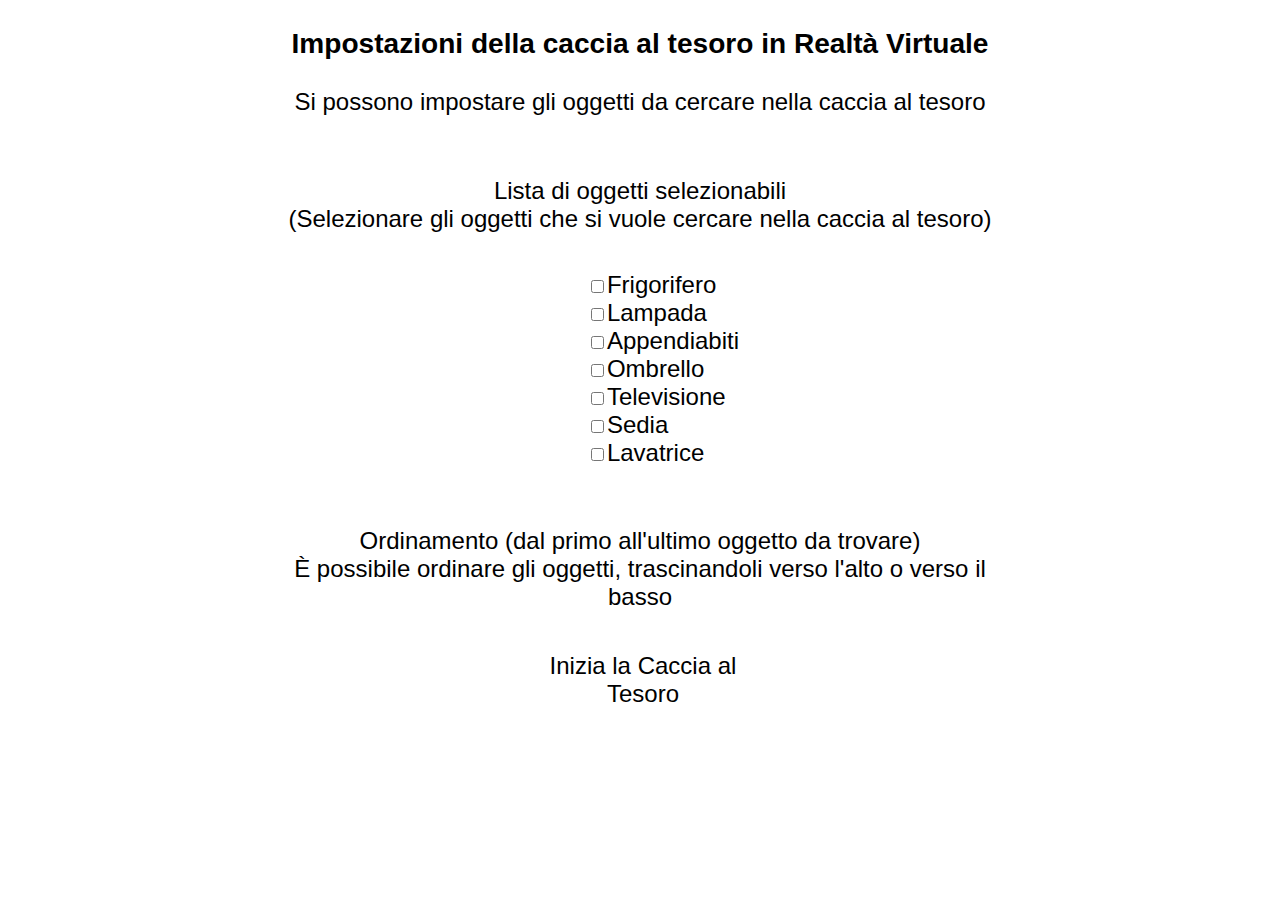
==== index.html @ 2425ab36 "increased font size" ====
<!DOCTYPE html>
<html>
    <head>
        <title> Impostazioni Caccia al Tesoro </title>
        <script src='config.js'></script>
        <script src='jquery-3.1.1.js'></script>
        <script src='jquery-ui-1.12.1.custom/jquery-ui.js'></script>
        <script src="jquery.ui.touch-punch.min.js"></script>
        <link rel='stylesheet' href='jquery-ui-1.12.1.custom/jquery-ui.css'>
        <link rel='stylesheet' href='settings.css'>
    </head>
    <body>
        <div class='page-container'>

            <div class='page-header'>
                <h3>Impostazioni della caccia al tesoro in Realt&agrave; Virtuale</h3>
                Si possono impostare gli oggetti da cercare nella caccia al tesoro
            </div>

            <div class='object-container'>
                <div class='page-header'>
                    Lista di oggetti selezionabili <br/>
                    (Selezionare gli oggetti che si vuole cercare nella caccia al tesoro) <br/>
                </div>
                <div id='componentList' class='list'>
                </div>
            </div>

            <div id='orderingPanel' class='object-container'>
                <div class='page-header'>
                    Ordinamento (dal primo all'ultimo oggetto da trovare) <br/>
                    &Egrave; possibile ordinare gli oggetti, trascinandoli verso l'alto o verso il basso
                </div>
                <ul id='sortableObjects' class='ordering-list'>
                </ul>
            </div>


            <div class='start-button' id='startButton' disabled='true'>
                Inizia la Caccia al Tesoro
            </div>

        </div>

        <script type='text/javascript'>

            // This will make the object list sortable
            $('#sortableObjects').sortable();
            $('#sortableObjects').disableSelection();

            // ADDING OBJECTS TO THE OBJECTS LIST
            for(component in objectLibrary){
                var newComponent = $("<input id=\""+objectLibrary[component]+"\" class=\"object-checkbox\" type=\"checkbox\" name=\""+objectLibrary[component]+"\" value=\""+component+"\">"+component+"<br>");
                newComponent.appendTo('#componentList');
            }

            // CHECK SELECTED OBJECT LIMIT
            // commented out, since we do not use this for now
            /*
            $('input.object-checkbox').on('change', function(evt) {
               if($(this).siblings(':checked').length >= objectLimit) {
                   this.checked = false;
               }
            });*/

            // When an object is selected, it must be added to the object list
            // If and object is not selected, it must be removed
            $('input.object-checkbox').on('change', function(evt) {
                if($(this).is(':checked')){
                    // adding object to the list
                    var newComponent = $("<li class=\"sortableObject ui-state-default\" id=\"sortable"+objectLibrary[$(this).val()]+"\"> <span class=\"ui-icon ui-icon-arrowthick-2-n-s\"></span>"+$(this).val()+"</li>");
                    newComponent.appendTo('#sortableObjects');
                }
                else{
                    // removing from the list
                    $("#sortable"+objectLibrary[$(this).val()]).remove()
                }
            });

            // Activates / deactivates the start button
            // Activate it when there is at least one object in the Treasure Hunt
            $('input.object-checkbox').on('change', function(evt) {
                if($('input.object-checkbox:checked').length == 0){
                    // then disable the start button
                    $('#startButton').attr("disabled", true)
                }
                else{
                    // enable the button
                    $('#startButton').attr("disabled", false)
                }
            });


            // Redirect to the Treasure Hunt
            $('#startButton').on('click', function(evt) {
                // building parameters
                if(!$(this).attr('disabled')){
                    selectedObjectsArray = new Array()
                    $('#orderingPanel').find('li').each(function(){
                        var object = $(this)
                        selectedObjectsArray.push(object.attr('id').replace('sortable', ''))
                    });
                    // redirect
                    window.location="./webapp/webapp.html?objects="+selectedObjectsArray.join(',')
                }
            });
        </script>
    </body>
</html>
---- settings.css ----
.page-container{
    width: 60%;
    margin: 0 auto;
    font-size: 150%;
    font-family: sans-serif;
}

.page-header{
    text-align: center
}

.object-container{
    margin-top: 8%;
}

.list{
    margin-top: 5%;
    margin-left: 43%;
}

.ordering-list{
    margin-top: 5%;
    margin-left: 35%;
    width: 20%;
}

.start-button{
    text-align: center;
    border-style: solid;
    border-color: #000000;
    width: 30%;
    margin-left: 35%;
}

.start-button[disabled]{
    border-color: #ffffff
}

.start-button:hover[disabled]{
    border-color: #ffffff;
    background-color: #ffffff;
}

.start-button:hover{
    border-color: #FF0000;
    background-color: #FFA07A;
    -o-transition:.5s;
    -ms-transition:.5s;
    -moz-transition:.5s;
    -webkit-transition:.5s;
    /* ...and now for the proper property */
    transition:.5s;
}
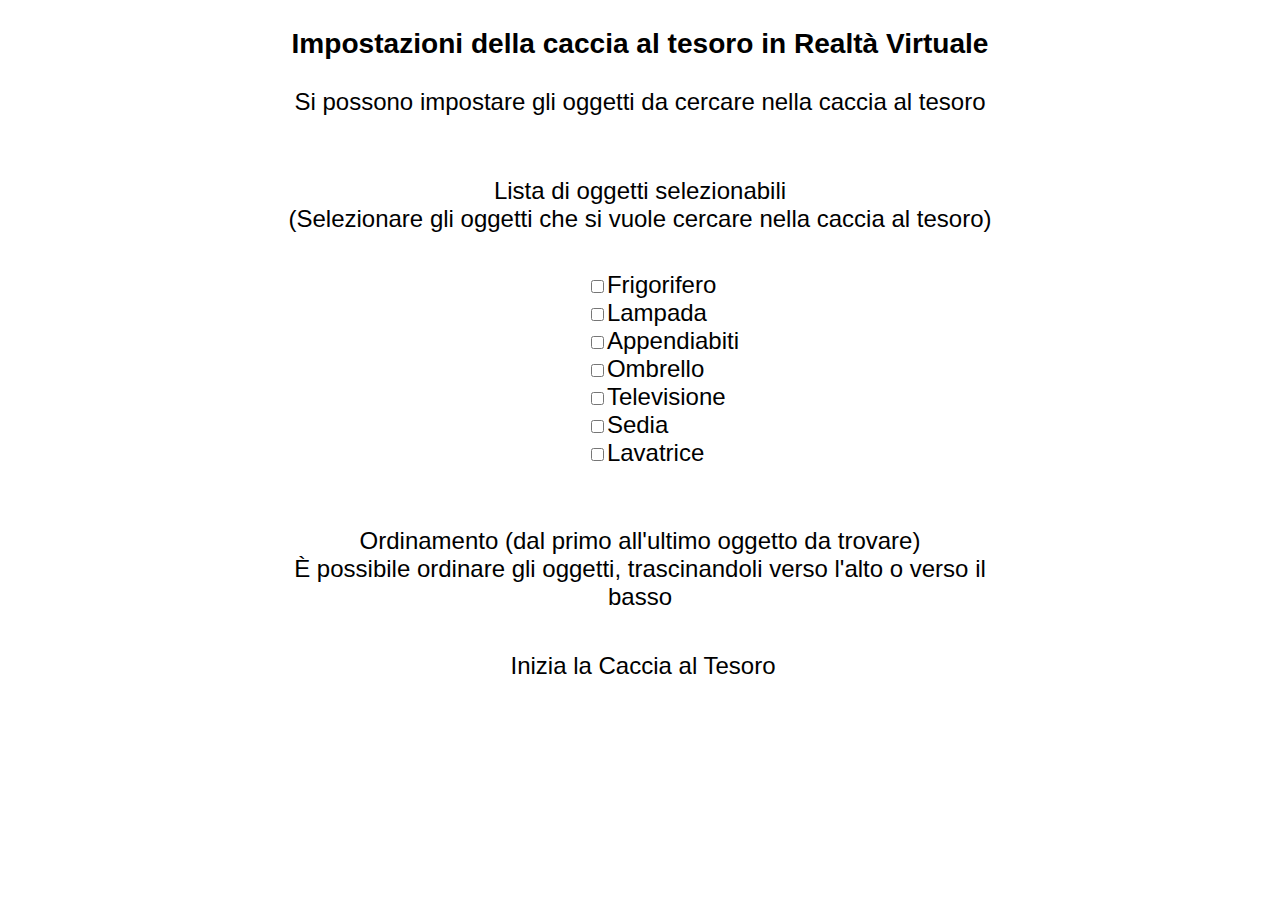
==== commit b9817a64: "improved format for desktop and for mobile" ====
--- a/index.html
+++ b/index.html
@@ -5,7 +5,7 @@
         <script src='config.js'></script>
         <script src='jquery-3.1.1.js'></script>
         <script src='jquery-ui-1.12.1.custom/jquery-ui.js'></script>
-        <script src="jquery.ui.touch-punch.min.js"></script>
+        <script src='jquery.ui.touch-punch.min.js'></script>
         <link rel='stylesheet' href='jquery-ui-1.12.1.custom/jquery-ui.css'>
         <link rel='stylesheet' href='settings.css'>
     </head>
--- a/settings.css
+++ b/settings.css
@@ -20,16 +20,16 @@
 
 .ordering-list{
     margin-top: 5%;
-    margin-left: 35%;
-    width: 20%;
+    margin-left: 30%;
+    width: 30%;
 }
 
 .start-button{
     text-align: center;
     border-style: solid;
     border-color: #000000;
-    width: 30%;
-    margin-left: 35%;
+    width: 40%;
+    margin-left: 30%;
 }
 
 .start-button[disabled]{
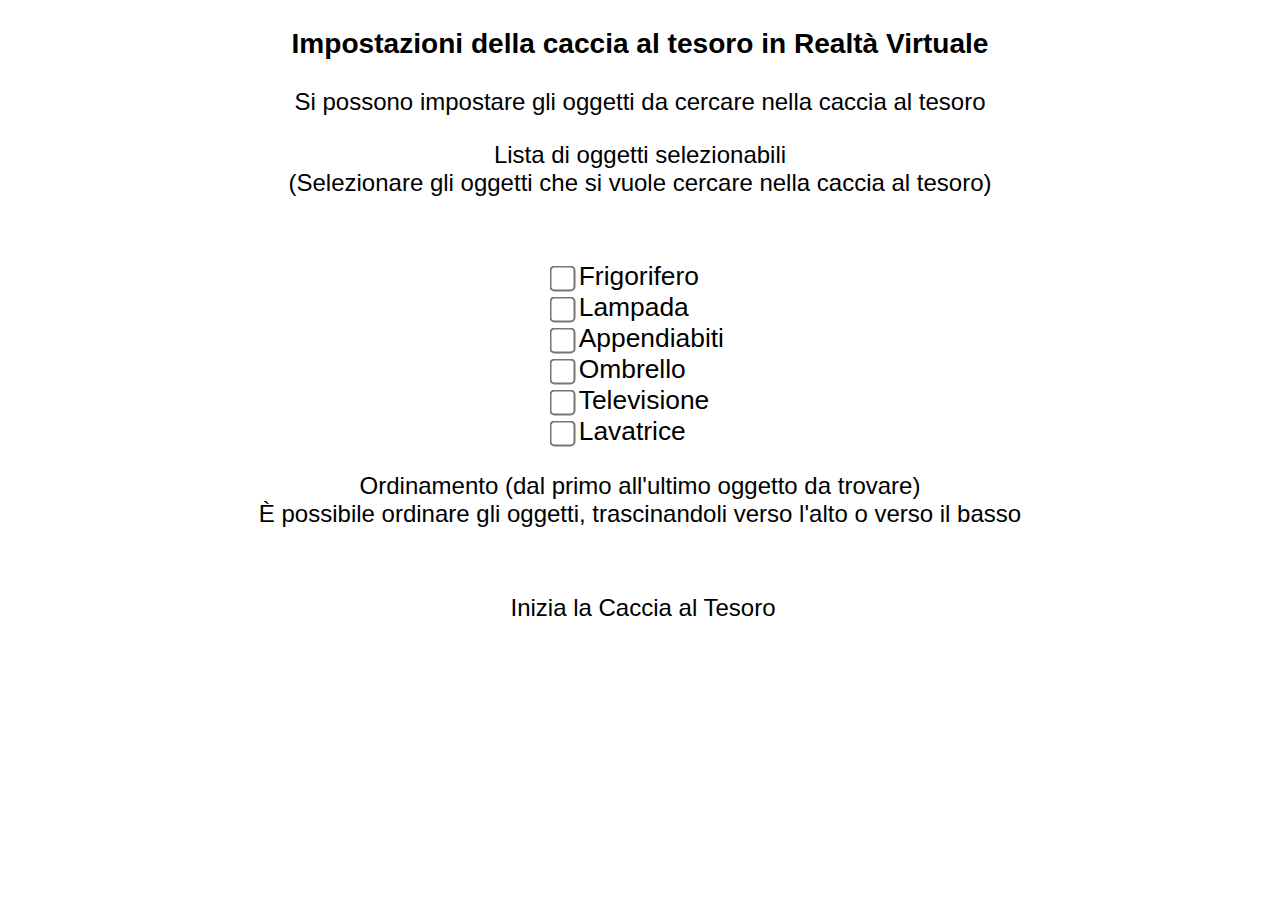
==== commit 4237b668: "mobile improvement try" ====
--- a/index.html
+++ b/index.html
@@ -50,7 +50,7 @@
 
             // ADDING OBJECTS TO THE OBJECTS LIST
             for(component in objectLibrary){
-                var newComponent = $("<input id=\""+objectLibrary[component]+"\" class=\"object-checkbox\" type=\"checkbox\" name=\""+objectLibrary[component]+"\" value=\""+component+"\">"+component+"<br>");
+                var newComponent = $("<input id=\""+objectLibrary[component]+"\" class=\"object-checkbox\" type=\"checkbox\" name=\""+objectLibrary[component]+"\" value=\""+component+"\"><label class=\"checkboxtext\">"+component+"</label><br>");
                 newComponent.appendTo('#componentList');
             }
 
@@ -68,7 +68,7 @@
             $('input.object-checkbox').on('change', function(evt) {
                 if($(this).is(':checked')){
                     // adding object to the list
-                    var newComponent = $("<li class=\"sortableObject ui-state-default\" id=\"sortable"+objectLibrary[$(this).val()]+"\"> <span class=\"ui-icon ui-icon-arrowthick-2-n-s\"></span>"+$(this).val()+"</li>");
+                    var newComponent = $("<li class=\"sortableObject ui-state-default\" id=\"sortable"+objectLibrary[$(this).val()]+"\"> <span class=\"ui-icon ui-icon-arrowthick-2-n-s checkboxtext\"></span>"+$(this).val()+"</li>");
                     newComponent.appendTo('#sortableObjects');
                 }
                 else{
--- a/settings.css
+++ b/settings.css
@@ -1,5 +1,5 @@
 .page-container{
-    width: 60%;
+    width: 100%;
     margin: 0 auto;
     font-size: 150%;
     font-family: sans-serif;
@@ -10,7 +10,7 @@
 }
 
 .object-container{
-    margin-top: 8%;
+    margin-top: 2%;
 }
 
 .list{
@@ -50,4 +50,22 @@
     -webkit-transition:.5s;
     /* ...and now for the proper property */
     transition:.5s;
-}+}
+
+input[type=checkbox]{
+    /* Double-sized Checkboxes */
+  -ms-transform: scale(2); /* IE */
+  -moz-transform: scale(2); /* FF */
+  -webkit-transform: scale(2); /* Safari and Chrome */
+  -o-transform: scale(2); /* Opera */
+  padding: 10px;
+}
+
+/* Might want to wrap a span around your checkbox text */
+.checkboxtext
+{
+  /* Checkbox text */
+  font-size: 110%;
+  display: inline;
+  margin-left: 1%;
+}
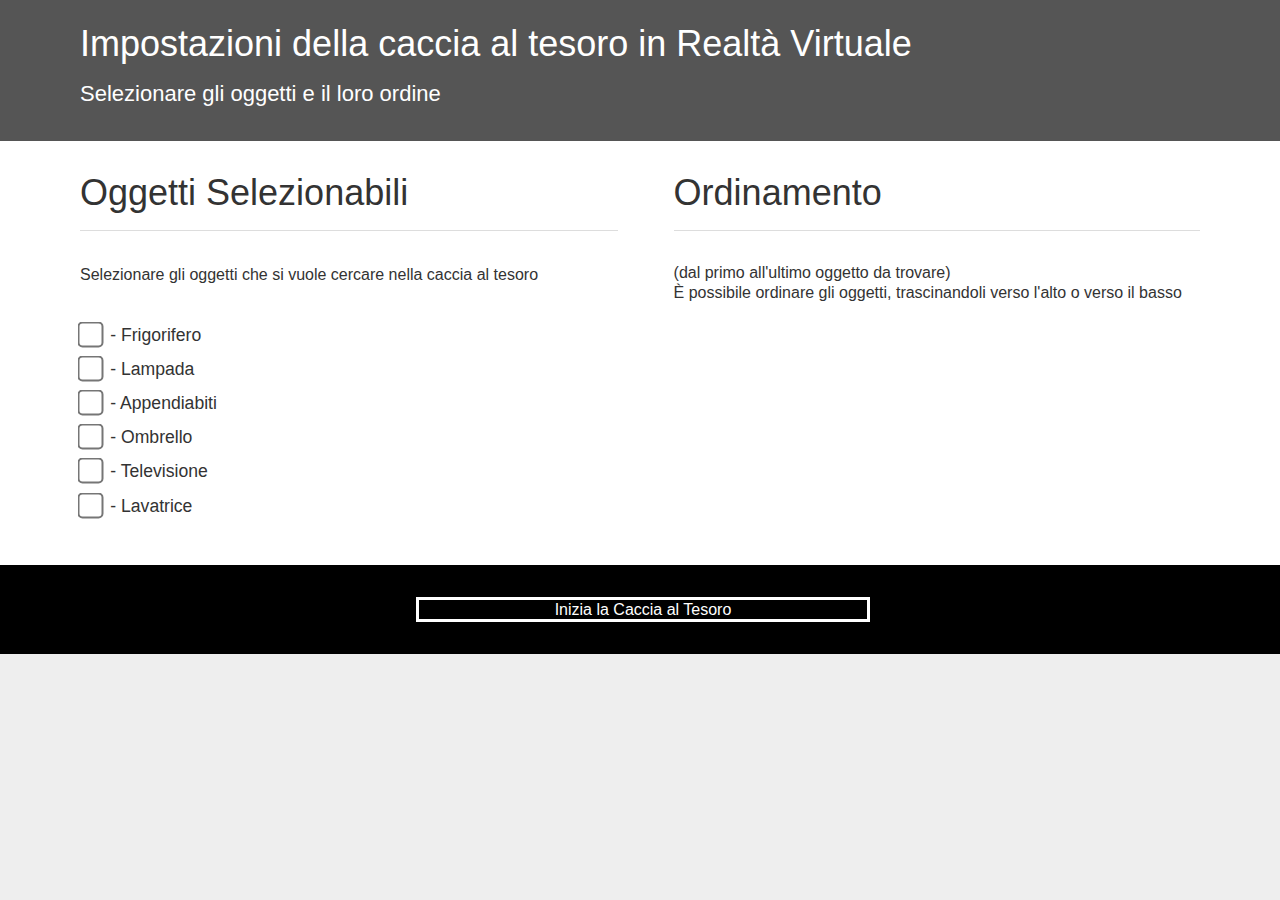
==== commit d0d8fc70: "added fancy style" ====
--- a/index.html
+++ b/index.html
@@ -12,32 +12,42 @@
     <body>
         <div class='page-container'>
 
-            <div class='page-header'>
-                <h3>Impostazioni della caccia al tesoro in Realt&agrave; Virtuale</h3>
-                Si possono impostare gli oggetti da cercare nella caccia al tesoro
-            </div>
-
-            <div class='object-container'>
-                <div class='page-header'>
-                    Lista di oggetti selezionabili <br/>
-                    (Selezionare gli oggetti che si vuole cercare nella caccia al tesoro) <br/>
-                </div>
-                <div id='componentList' class='list'>
+            <div class='header'>
+                <div class='container'>
+                    <div class='header-heading'>
+                        <h1>Impostazioni della caccia al tesoro in Realt&agrave; Virtuale</h1>
+                        <h3>Selezionare gli oggetti e il loro ordine</h3>
+                    </div>
                 </div>
             </div>
 
-            <div id='orderingPanel' class='object-container'>
-                <div class='page-header'>
-                    Ordinamento (dal primo all'ultimo oggetto da trovare) <br/>
-                    &Egrave; possibile ordinare gli oggetti, trascinandoli verso l'alto o verso il basso
+            <div class='content'>
+                <div class='container'>
+                    <div class='main'>
+                        <h1>Oggetti Selezionabili</h1>
+                        <hr>
+                        <p> Selezionare gli oggetti che si vuole cercare nella caccia al tesoro </p>
+                        <div id='componentList' class='list'>
+                        </div>
+                    </div>
+                    <div class='aside'>
+                        <h1>Ordinamento</h1>
+                        <hr>
+                        (dal primo all'ultimo oggetto da trovare) <br/>
+                        &Egrave; possibile ordinare gli oggetti, trascinandoli verso l'alto o verso il basso
+                        <ul id='sortableObjects' class='ordering-list'>
+                        </ul>
+                    </div>
                 </div>
-                <ul id='sortableObjects' class='ordering-list'>
-                </ul>
+                        
             </div>
 
-
-            <div class='start-button' id='startButton' disabled='true'>
-                Inizia la Caccia al Tesoro
+            <div class='footer'>
+                <div class='container'>
+                    <div class='start-button' id='startButton' disabled='true'>
+                            Inizia la Caccia al Tesoro
+                    </div>
+                </div>
             </div>
 
         </div>
@@ -50,7 +60,7 @@
 
             // ADDING OBJECTS TO THE OBJECTS LIST
             for(component in objectLibrary){
-                var newComponent = $("<input id=\""+objectLibrary[component]+"\" class=\"object-checkbox\" type=\"checkbox\" name=\""+objectLibrary[component]+"\" value=\""+component+"\"><label class=\"checkboxtext\">"+component+"</label><br>");
+                var newComponent = $("<input id=\""+objectLibrary[component]+"\" class=\"object-checkbox\" type=\"checkbox\" name=\""+objectLibrary[component]+"\" value=\""+component+"\"><label class=\"checkboxtext\"> - "+component+"</label><br>");
                 newComponent.appendTo('#componentList');
             }
 
--- a/settings.css
+++ b/settings.css
@@ -1,27 +1,250 @@
-.page-container{
+/* -----------------------
+Base styles
+------------------------*/
+
+body
+{
+    margin: 0;
+    padding: 0;
+    color: #333;
+    background-color: #eee;
+    font: 1em/1.2 "Helvetica Neue", Helvetica, Arial, Geneva, sans-serif;
+}
+
+h1,h2,h3,h4,h5,h6
+{
+    margin: 0 0 .5em;
+    font-weight: 500;
+    line-height: 1.1;
+}
+
+h1 { font-size: 2.25em; } /* 36px */
+h2 { font-size: 1.75em; } /* 28px */
+h3 { font-size: 1.375em; } /* 22px */
+h4 { font-size: 1.125em; } /* 18px */
+h5 { font-size: 1em; } /* 16px */
+h6 { font-size: .875em; } /* 14px */
+
+p
+{
+    margin: 0 0 1.5em;
+    line-height: 1.5;
+}
+
+blockquote
+{
+    padding: 1em 2em;
+    margin: 0 0 2em;
+    border-left: 5px solid #eee;
+}
+
+hr
+{
+    height: 0;
+    margin-top: 1em;
+    margin-bottom: 2em;
+    border: 0;
+    border-top: 1px solid #ddd;
+}
+
+table
+{
+    background-color: transparent;
+    border-spacing: 0;
+    border-collapse: collapse;
+    border-top: 1px solid #ddd;
+}
+
+th, td
+{
+    padding: .5em 1em;
+    vertical-align: top;
+    text-align: left;
+    border-bottom: 1px solid #ddd;
+}
+
+a:link { color: royalblue; }
+a:visited { color: purple; }
+a:focus { color: black; }
+a:hover { color: green; }
+a:active { color: red; }
+
+/* -----------------------
+Layout styles
+------------------------*/
+
+.container
+{
+    max-width: 70em;
+    margin: 0 auto;
+}
+
+.header
+{
+    color: #fff;
+    background: #555;
+    padding: 1em 1.25em;
+}
+
+.header-heading { margin: 0; }
+
+.nav-bar
+{
+    background: #000;
+    padding: 0;
+}
+
+.content
+{
+    overflow: hidden;
+    padding: 1em 1.25em;
+    background-color: #fff;
+}
+
+.main, .aside
+{
+    margin-bottom: 1em;
+}
+
+.footer
+{
+    color: #fff;
+    background: #000;
+    padding: 1em 1.25em;
+}
+
+/* -----------------------
+Nav
+------------------------*/
+
+.nav
+{
+    margin: 0;
+    padding: 0;
+    list-style: none;
+}
+
+.nav li
+{
+    display: inline;
+    margin: 0;
+}
+
+.nav a
+{
+    display: block;
+    padding: .7em 1.25em;
+    color: #fff;
+    text-decoration: none;
+    border-bottom: 1px solid gray;
+}
+
+.nav a:link { color: white; }
+.nav a:visited { color: white; }
+
+.nav a:focus
+{
+    color: black;
+    background-color: white;
+}
+
+.nav a:hover
+{
+    color: white;
+    background-color: green;
+}
+
+.nav a:active
+{
+    color: white;
+    background-color: red;
+}
+
+/* -----------------------
+Single styles
+------------------------*/
+
+.img-responsive { max-width: 100%; }
+
+.btn
+{
+    color: #fff !important;
+    background-color: royalblue;
+    border-color: #222;
+    display: inline-block;
+    padding: .5em 1em;
+    margin-bottom: 0;
+    font-weight: 400;
+    line-height: 1.2;
+    text-align: center;
+    white-space: nowrap;
+    vertical-align: middle;
+    cursor: pointer;
+    border: 1px solid transparent;
+    border-radius: .2em;
+    text-decoration: none;
+}
+
+.btn:hover
+{
+    color: #fff !important;
+    background-color: green;
+}
+
+.btn:focus
+{
+    color: #fff !important;
+    background-color: black;
+}
+
+.btn:active
+{
+    color: #fff !important;
+    background-color: red;
+}
+
+.table
+{
     width: 100%;
-    margin: 0 auto;
-    font-size: 150%;
-    font-family: sans-serif;
-}
-
-.page-header{
-    text-align: center
-}
-
-.object-container{
-    margin-top: 2%;
-}
-
-.list{
-    margin-top: 5%;
-    margin-left: 43%;
-}
-
-.ordering-list{
-    margin-top: 5%;
-    margin-left: 30%;
-    width: 30%;
+    max-width: 100%;
+    margin-bottom: 20px;
+}
+
+.list-unstyled
+{
+    padding-left: 0;
+    list-style: none;
+}
+
+.list-inline
+{
+    padding-left: 0;
+    margin-left: -5px;
+    list-style: none;
+}
+
+.list-inline > li
+{
+    display: inline-block;
+    padding-right: 5px;
+    padding-left: 5px;
+}
+
+input[type=checkbox]{
+    /* Double-sized Checkboxes */
+  -ms-transform: scale(2); /* IE */
+  -moz-transform: scale(2); /* FF */
+  -webkit-transform: scale(2); /* Safari and Chrome */
+  -o-transform: scale(2); /* Opera */
+  padding: 10px;
+  margin-top: 3%;
+}
+
+.checkboxtext{
+  /* Checkbox text */
+  font-size: 110%;
+  display: inline;
+  margin-left: 1%;
 }
 
 .start-button{
@@ -52,20 +275,43 @@
     transition:.5s;
 }
 
-input[type=checkbox]{
-    /* Double-sized Checkboxes */
-  -ms-transform: scale(2); /* IE */
-  -moz-transform: scale(2); /* FF */
-  -webkit-transform: scale(2); /* Safari and Chrome */
-  -o-transform: scale(2); /* Opera */
-  padding: 10px;
-}
-
-/* Might want to wrap a span around your checkbox text */
-.checkboxtext
-{
-  /* Checkbox text */
-  font-size: 110%;
-  display: inline;
-  margin-left: 1%;
-}
+/* -----------------------
+Wide styles
+------------------------*/
+
+@media (min-width: 55em)
+{
+    .header { padding: 1.5em 3em; }
+    .nav-bar { padding: 1em 3em; }
+    .content { padding: 2em 3em; }
+
+    .main
+    {
+        float: left;
+        width: 48%;
+        margin-right: 5%;
+        margin-bottom: 1em;
+    }
+
+    .aside
+    {
+        float: left;
+        width: 47%;
+        margin-bottom: 1em;
+    }
+
+    .footer { padding: 2em 3em; }
+    
+    .nav li
+    {
+        display: inline;
+        margin: 0 1em 0 0;
+    }
+    
+    .nav a
+    {
+        display: inline;
+        padding: 0;
+        border-bottom: 0;
+    }
+}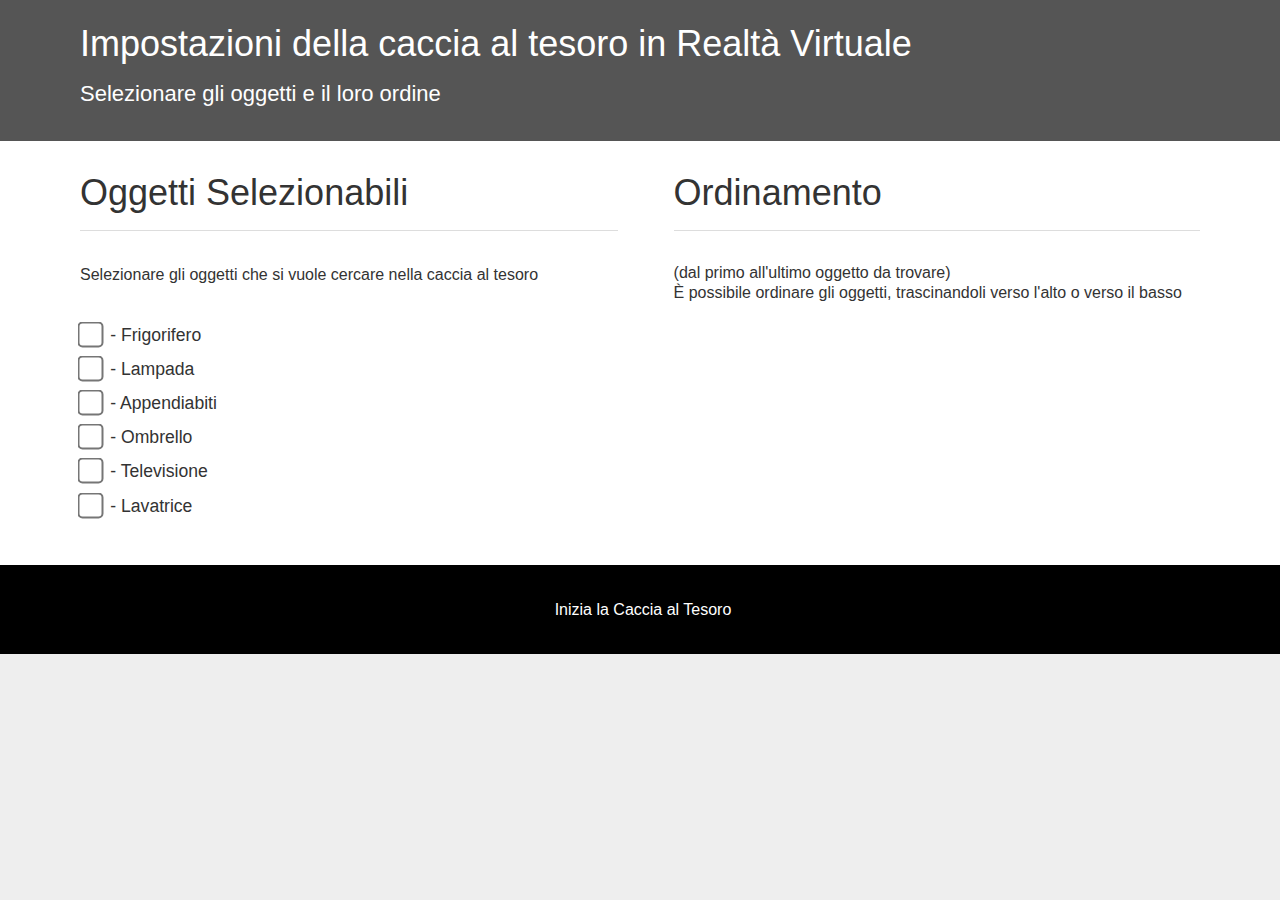
==== commit a81d28e1: "fixed orderingPanel" ====
--- a/index.html
+++ b/index.html
@@ -10,7 +10,6 @@
         <link rel='stylesheet' href='settings.css'>
     </head>
     <body>
-        <div class='page-container'>
 
             <div class='header'>
                 <div class='container'>
@@ -30,12 +29,12 @@
                         <div id='componentList' class='list'>
                         </div>
                     </div>
-                    <div class='aside'>
+                    <div class='aside' id='orderingPanel'>
                         <h1>Ordinamento</h1>
                         <hr>
                         (dal primo all'ultimo oggetto da trovare) <br/>
                         &Egrave; possibile ordinare gli oggetti, trascinandoli verso l'alto o verso il basso
-                        <ul id='sortableObjects' class='ordering-list'>
+                        <ul id='sortableObjects' class='ordering-list' id='orderingPanel'>
                         </ul>
                     </div>
                 </div>
@@ -49,8 +48,6 @@
                     </div>
                 </div>
             </div>
-
-        </div>
 
         <script type='text/javascript'>
 
--- a/settings.css
+++ b/settings.css
@@ -250,23 +250,23 @@
 .start-button{
     text-align: center;
     border-style: solid;
-    border-color: #000000;
+    border-color: #ffffff;
     width: 40%;
     margin-left: 30%;
 }
 
 .start-button[disabled]{
-    border-color: #ffffff
+    border-color: #000000;
 }
 
 .start-button:hover[disabled]{
-    border-color: #ffffff;
-    background-color: #ffffff;
+    border-color: #000000;
+    background-color: #000000;
 }
 
 .start-button:hover{
-    border-color: #FF0000;
-    background-color: #FFA07A;
+    border-color: #00FF7F;
+    background-color: #000000;
     -o-transition:.5s;
     -ms-transition:.5s;
     -moz-transition:.5s;
@@ -314,4 +314,4 @@
         padding: 0;
         border-bottom: 0;
     }
-}+}
